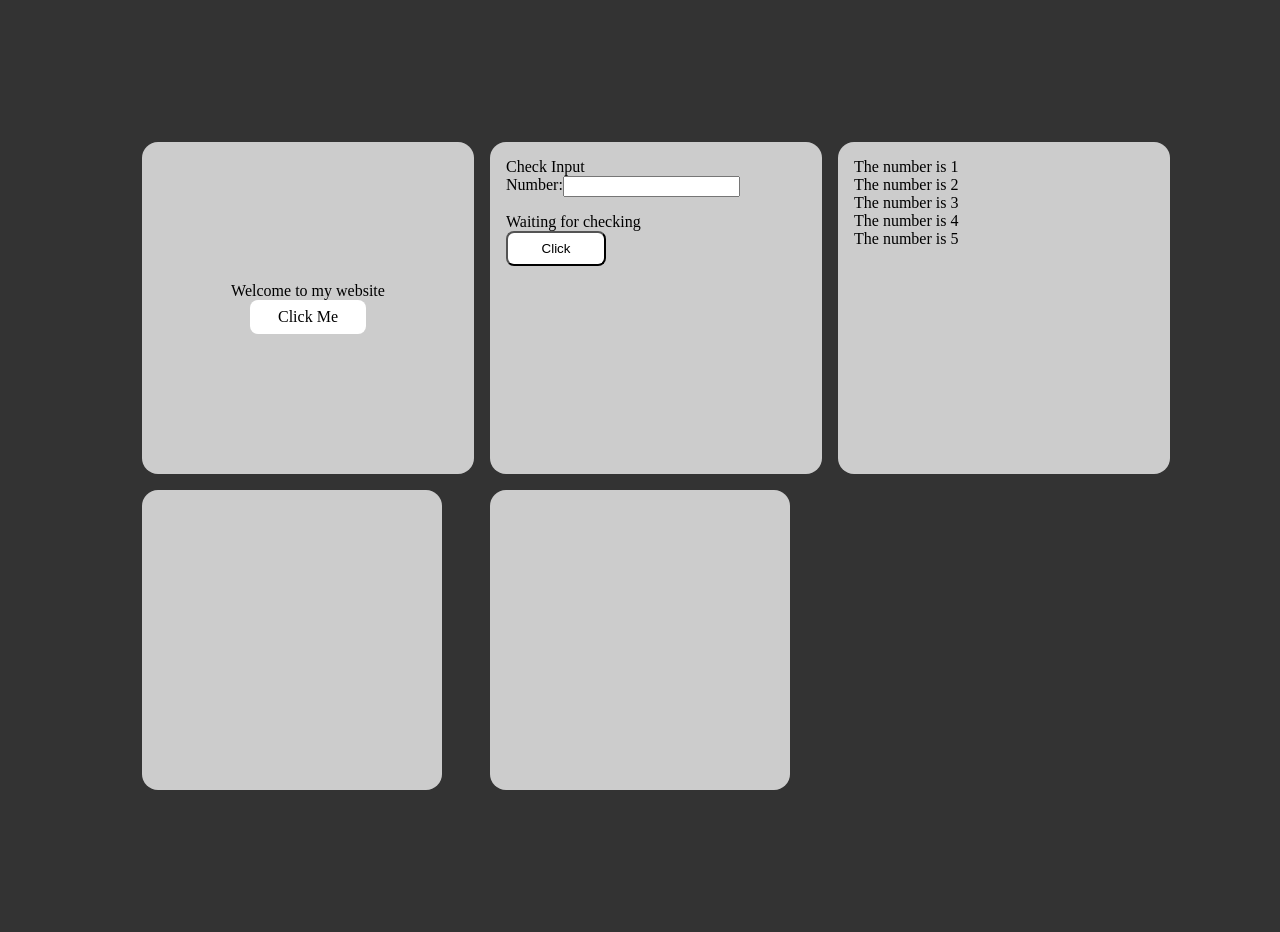
==== index.html @ b37e3c93 "1.0" ====
<!DOCTYPE html>
<html lang="en">
<head>
    <meta charset="UTF-8">
    <meta name="viewport" content="width=device-width, initial-scale=1.0">
    <title>Lab4a</title>
    <link rel="stylesheet" href="style.css">
    <script src="index.js" defer></script>
</head>
<body class="bgB80">
    <div class="g3c w1 h1 pd gap jc acc" id="mainContainer">

        <div class="box bgW80 w300 bround fcolumn jc ac pd" id="lab4.1">
            <p id="4.1">Welcome to my website</p>
            <div class="button" id="b4.1"> Click Me </div>
        </div>

        <div class="box bgW80 w300 bround fcolumn pd gap" id="lab4.2">
            <div>
                <p id="4.2">Check Input</p>
                <div class="input frow">
                    <label for="i4.2">Number: </label>
                    <input type="text" id="i4.2">
                </div>
            </div>
            <div>
                <div id="r4.2">Waiting for checking</div>
                <button class="button" id="b4.2" onclick="checkInput()">Click</button>
            </div>
        </div>

        <div class="box bgW80 w300 bround fcolumn pd" id="lab4.3">
            <p id="demo"></p>
   
            <script>
                let text = "";
                
                for (let i = 0; i < 5; i++) {
                text += "The number is " //complete your answer here
                text += `${i+1} <br>`
                }
                
                document.getElementById("demo").innerHTML = text;
            </script>
        </div>
        <div class="box bgW80 w300 bround fcolumn" id="lab4.4">
            <div></div>
        </div>    
        <div class="box bgW80 w300 bround fcolumn" id="lab4.5">
            <div></div>
        </div>    
    
    </div>
</body>
</html>
---- style.css ----
*{
    margin: 0;
}

/* display&Position */
/* flex */
.fcolumn{
    display: flex;
    flex-direction: column;
}
.frow{
    display: flex;
    flex-direction: row;
}
.jc{
    justify-content: center;
}
.je{
    justify-content: space-evenly;
}

.jb{
    justify-content: space-between;
}
.ja{
    justify-content: space-around;
}

.ac{
    align-items: center;
}
.ae{
    align-items: space-around;
}
.ab{
    align-items: space-between;
}
.aa{
    align-items: space-around;
}

.acc{
    align-content: center;
}
.ace{
    align-content: space-around;
}
.acb{
    align-content: space-between;
}
.aca{
    align-content: space-around;
}

/* selfalign */
.jse{
    /* justify-self: end; */
    margin-top: auto;
    margin-bottom: 16px;
}
.ase{
    align-self: end;
}

/* grid */
.g{
    display: grid;
}
.g3c{
    display: grid;
    grid-template-columns: auto auto auto;
}

.gap{
    gap: 16px;
}

/* object */
.box{
    aspect-ratio: 1/1;
}

.button{
    text-align: center;
    background-color: white;
    padding: 8px;
    min-width: fit-content;
    width: 100px;
    border-radius: 8px;
    cursor: pointer;
}
.button:hover{
    transition: transform 0.1s ease-in-out;
    transform: scale(1.05);
}
/* bg */
.bgW80{
    background-color: hsl(0, 0%, 80%);
}

.bgB80{
    background-color: hsl(0, 0%, 20%);
}
/* font */
.ft{
    color: black;
}

.fst{
    color: hsl(0, 0%, 20%);
}

/* height&width */
.h1{
    height: 100vh;
}
.w1{
    width: 100vw;
}
.w300{
    width: 300px;
}

/* padding&margin */
.mcc{
    margin-left: 50%;
    margin-top: 50%;
}
.mt05{
    margin-top: 50%;
}

.pd{
    padding: 16px;
}

.md{
    padding: 16px;
}

/* border */
.bround{
    border-radius: 16px;
}

/* id */
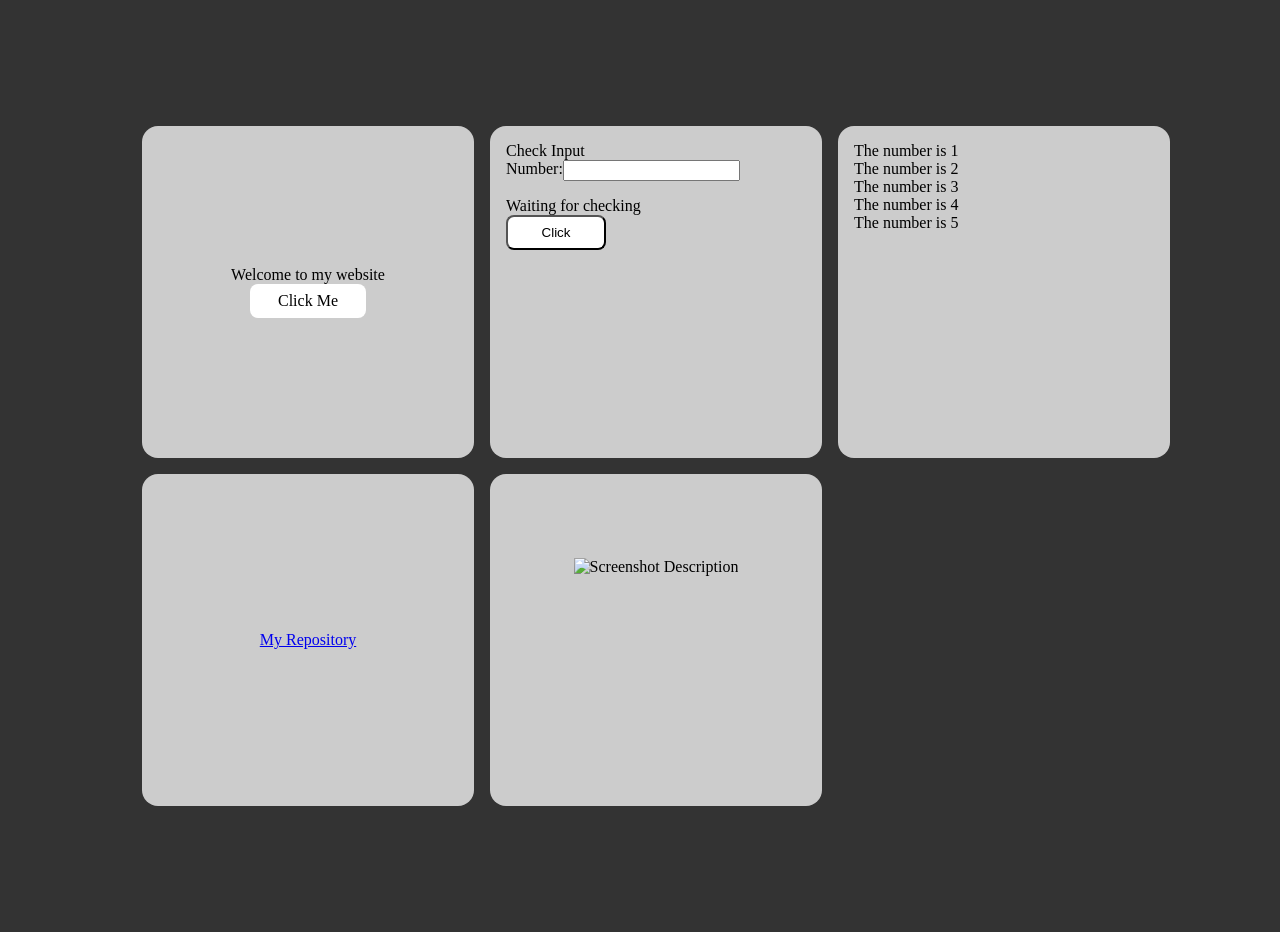
==== commit aaeae089: "Add files via upload" ====
--- a/index.html
+++ b/index.html
@@ -43,11 +43,13 @@
                 document.getElementById("demo").innerHTML = text;
             </script>
         </div>
-        <div class="box bgW80 w300 bround fcolumn" id="lab4.4">
-            <div></div>
+        <div class="box bgW80 w300 bround fcolumn ac jc pd" id="lab4.4">
+            <div><a href="https://github.com/thengchun01/webDevelopment">My Repository</a></div>
         </div>    
-        <div class="box bgW80 w300 bround fcolumn" id="lab4.5">
-            <div></div>
+        <div class="box bgW80 w300 bround fcolumn ac jc pd" id="lab4.5">
+            <div class="box pd">
+                <img class="imgContain" src="https://raw.githubusercontent.com/thengchun01/webDevelopment/572629295bc3dd3c8e1dc2af49dd33e2d41fbae3/Screenshot%202026-04-14%20145512.png" alt="Screenshot Description">
+            </div>
         </div>    
     
     </div>
--- a/style.css
+++ b/style.css
@@ -143,4 +143,9 @@
     border-radius: 16px;
 }
 
+/* image */
+.imgContain{
+    object-fit: contain;
+    width: 100%;
+}
 /* id */
